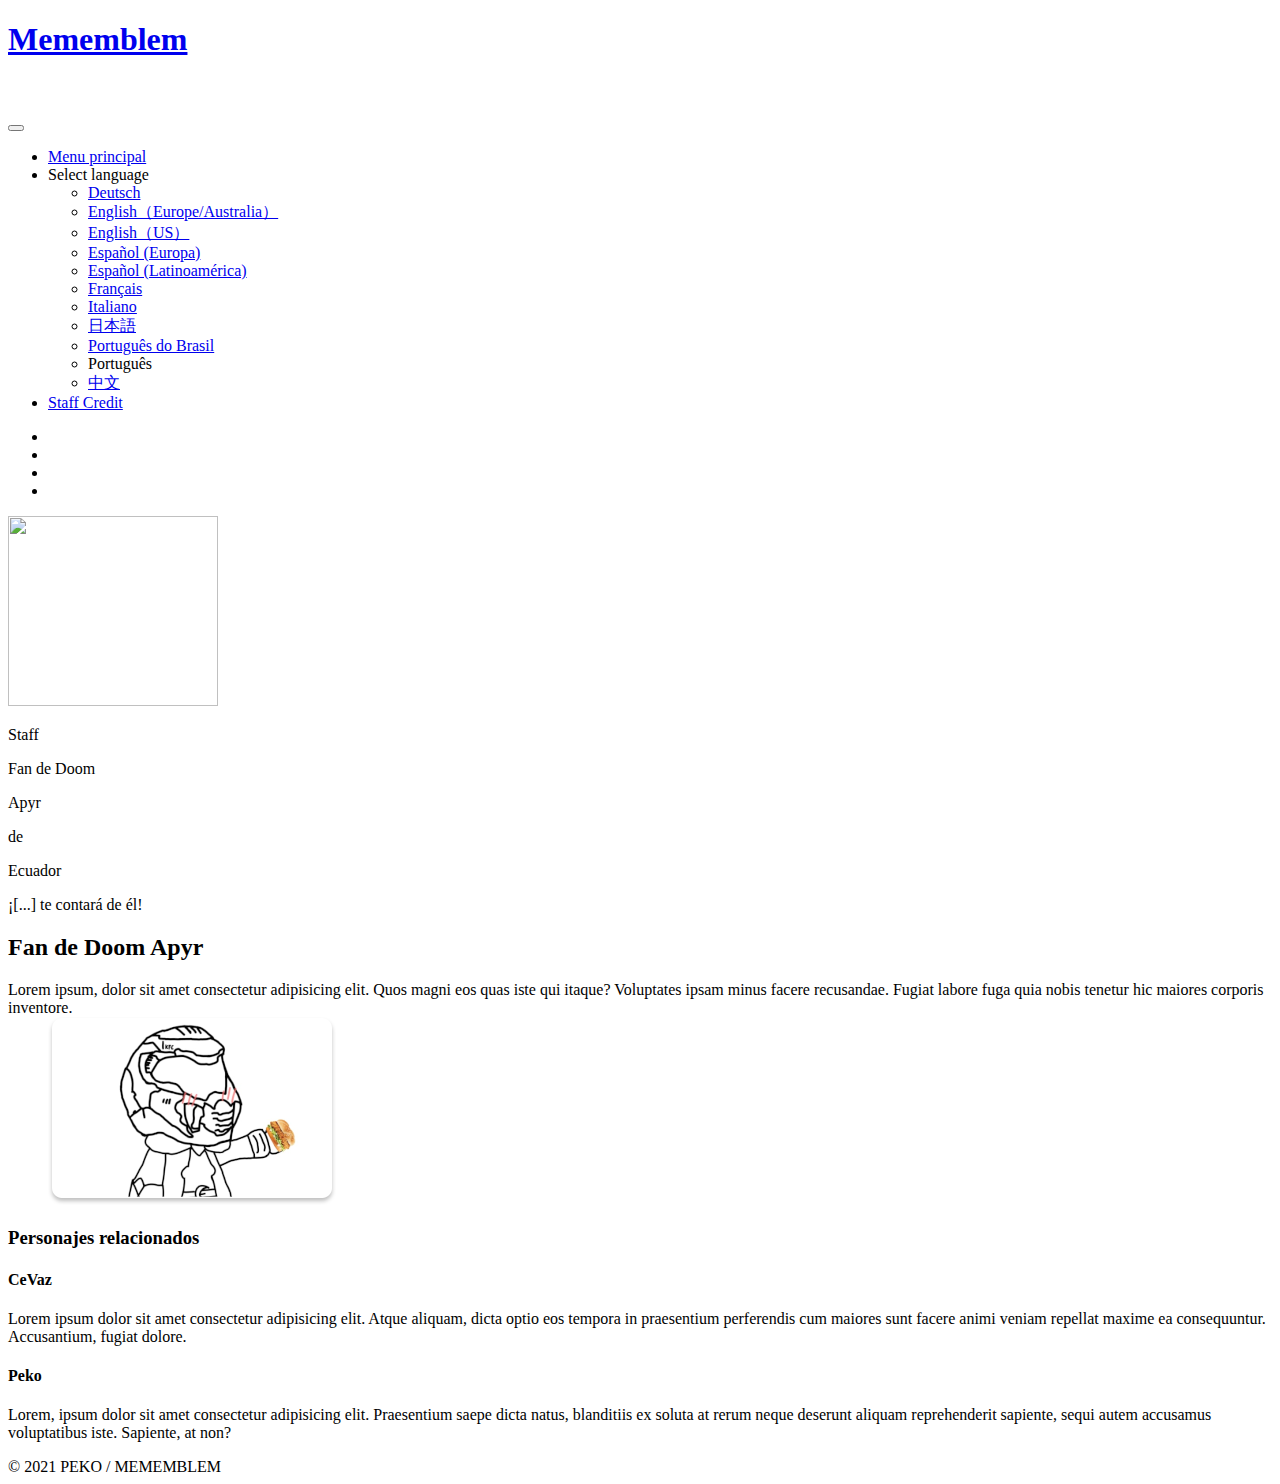
==== assets/html/apyr.html @ 30d25c55 "second commit" ====
<!DOCTYPE html>
                <html class="es_MX" lang="es-mx">
            <head>
        <meta charset="UTF-8">
        <meta http-equiv="X-UA-Compatible" content="IE=edge">
        <meta name="viewport" content="width=640">
        <meta name="twitter:card" content="summary_large_image" />
                        <title>Conoce a los Admins de Mememblem</title>
                <meta name="description" content="Conoce a los Héroes　FE Heroes">
                                    <meta property="og:title" content="Conoce a los Héroes　FE Heroes" />
                <meta property="og:description" content="" />
                <meta property="og:url" content="https://guide.fire-emblem-heroes.com/es-MX/category/character/" />
                <meta property="og:site_name" content="Conoce a los Héroes　FE Heroes" />
                <meta property="og:image" content="https://guide.fire-emblem-heroes.com/wp-content/uploads/2020ogp.jpg" />
                    <link rel="icon" href="https://guide.fire-emblem-heroes.com/wp-content/themes/feh_theme20190130/common/img/favicon.ico" sizes="16x16">
        <link href="https://guide.fire-emblem-heroes.com/wp-content/themes/feh_theme20190130/common/img/favicon.ico" rel="apple-touch-icon">

        <!-- css-->
        <link rel="stylesheet" href="https://use.fontawesome.com/releases/v5.0.13/css/solid.css" integrity="sha384-Rw5qeepMFvJVEZdSo1nDQD5B6wX0m7c5Z/pLNvjkB14W6Yki1hKbSEQaX9ffUbWe" crossorigin="anonymous">
        <link rel="stylesheet" href="https://use.fontawesome.com/releases/v5.0.13/css/fontawesome.css" integrity="sha384-GVa9GOgVQgOk+TNYXu7S/InPTfSDTtBalSgkgqQ7sCik56N9ztlkoTr2f/T44oKV" crossorigin="anonymous">
        <link rel="stylesheet" href="https://guide.fire-emblem-heroes.com/wp-content/themes/feh_theme20190130/common/css/q-reset.css">
        <link rel="stylesheet" href="https://guide.fire-emblem-heroes.com/wp-content/themes/feh_theme20190130/css/drawer.min.css">
        <link rel="stylesheet" href="https://guide.fire-emblem-heroes.com/wp-content/themes/feh_theme20190130/css/slick-theme.css">
        <link rel="stylesheet" href="https://guide.fire-emblem-heroes.com/wp-content/themes/feh_theme20190130/css/slick.css">
        <link rel="stylesheet" href="https://guide.fire-emblem-heroes.com/wp-content/themes/feh_theme20190130/css/magnific-popup.css">
        <link rel="stylesheet" href="https://guide.fire-emblem-heroes.com/wp-content/themes/feh_theme20190130/css/fakeLoader.css">
        <link rel="stylesheet" href="https://guide.fire-emblem-heroes.com/wp-content/themes/feh_theme20190130/common/css/common.css">
        <link rel="stylesheet" href="https://guide.fire-emblem-heroes.com/wp-content/themes/feh_theme20190130/css/top.css">
        <link href="https://fonts.googleapis.com/css?family=Sawarabi+Mincho" rel="stylesheet">
        <!-- javascript-->
        <script src="https://ajax.googleapis.com/ajax/libs/jquery/1.11.2/jquery.min.js"></script>
        <script defer src="https://guide.fire-emblem-heroes.com/wp-content/themes/feh_theme20190130/common/js/run.js"></script>
        <script defer src="https://guide.fire-emblem-heroes.com/wp-content/themes/feh_theme20190130/js/drawer.min.js"></script>
        <script defer src="https://guide.fire-emblem-heroes.com/wp-content/themes/feh_theme20190130/js/slick.min.js"></script>
        <script defer src="https://guide.fire-emblem-heroes.com/wp-content/themes/feh_theme20190130/js/iscroll.js"></script>
        <script defer src="https://guide.fire-emblem-heroes.com/wp-content/themes/feh_theme20190130/js/fakeLoader.min.js"></script>
        <script defer src="https://guide.fire-emblem-heroes.com/wp-content/themes/feh_theme20190130/js/jquery.magnific-popup.min.js"></script>
        <script defer src="https://guide.fire-emblem-heroes.com/wp-content/themes/feh_theme20190130/js/jquery.inview.min.js"></script>
        <script defer src="https://guide.fire-emblem-heroes.com/wp-content/themes/feh_theme20190130/js/jquery.cookie.js"></script>
        <script type="text/javascript">
            jQuery(window).load(function() {
                jQuery('.slick-box').slick({
                    infinite: true,
                    slidesToShow: 1,
                    slidesToScroll: 1,
                    dots: true,
                    speed: 300,
                    touchThreshold: 640,
                    arrows: true
                });
                "use strict";
                jQuery('.slick-box').bind('touchstart', function() {
                    return true;
                });
                jQuery('.popup-image').magnificPopup({
                    type: 'image'
                });
            });
        </script>
        <title>シャロンと学ぼう！　FEヒーローズ</title>
<meta name='robots' content='max-image-preview:large' />
<link rel='dns-prefetch' href='//s.w.org' />
<link rel='dns-prefetch' href='//widgets.wp.com' />
<link rel='dns-prefetch' href='//s0.wp.com' />
<link rel='dns-prefetch' href='//0.gravatar.com' />
<link rel='dns-prefetch' href='//1.gravatar.com' />
<link rel='dns-prefetch' href='//2.gravatar.com' />
<link rel='dns-prefetch' href='//c0.wp.com' />
<link rel="alternate" type="application/rss+xml" title="シャロンと学ぼう！　FEヒーローズ &raquo; Feed" href="https://guide.fire-emblem-heroes.com/es-MX/feed/" />
<link rel="alternate" type="application/rss+xml" title="シャロンと学ぼう！　FEヒーローズ &raquo; RSS de los comentarios" href="https://guide.fire-emblem-heroes.com/es-MX/comments/feed/" />
		<script type="text/javascript">
			window._wpemojiSettings = {"baseUrl":"https:\/\/s.w.org\/images\/core\/emoji\/13.1.0\/72x72\/","ext":".png","svgUrl":"https:\/\/s.w.org\/images\/core\/emoji\/13.1.0\/svg\/","svgExt":".svg","source":{"concatemoji":"https:\/\/guide.fire-emblem-heroes.com\/wp-includes\/js\/wp-emoji-release.min.js?ver=5.8.1"}};
			!function(e,a,t){var n,r,o,i=a.createElement("canvas"),p=i.getContext&&i.getContext("2d");function s(e,t){var a=String.fromCharCode;p.clearRect(0,0,i.width,i.height),p.fillText(a.apply(this,e),0,0);e=i.toDataURL();return p.clearRect(0,0,i.width,i.height),p.fillText(a.apply(this,t),0,0),e===i.toDataURL()}function c(e){var t=a.createElement("script");t.src=e,t.defer=t.type="text/javascript",a.getElementsByTagName("head")[0].appendChild(t)}for(o=Array("flag","emoji"),t.supports={everything:!0,everythingExceptFlag:!0},r=0;r<o.length;r++)t.supports[o[r]]=function(e){if(!p||!p.fillText)return!1;switch(p.textBaseline="top",p.font="600 32px Arial",e){case"flag":return s([127987,65039,8205,9895,65039],[127987,65039,8203,9895,65039])?!1:!s([55356,56826,55356,56819],[55356,56826,8203,55356,56819])&&!s([55356,57332,56128,56423,56128,56418,56128,56421,56128,56430,56128,56423,56128,56447],[55356,57332,8203,56128,56423,8203,56128,56418,8203,56128,56421,8203,56128,56430,8203,56128,56423,8203,56128,56447]);case"emoji":return!s([10084,65039,8205,55357,56613],[10084,65039,8203,55357,56613])}return!1}(o[r]),t.supports.everything=t.supports.everything&&t.supports[o[r]],"flag"!==o[r]&&(t.supports.everythingExceptFlag=t.supports.everythingExceptFlag&&t.supports[o[r]]);t.supports.everythingExceptFlag=t.supports.everythingExceptFlag&&!t.supports.flag,t.DOMReady=!1,t.readyCallback=function(){t.DOMReady=!0},t.supports.everything||(n=function(){t.readyCallback()},a.addEventListener?(a.addEventListener("DOMContentLoaded",n,!1),e.addEventListener("load",n,!1)):(e.attachEvent("onload",n),a.attachEvent("onreadystatechange",function(){"complete"===a.readyState&&t.readyCallback()})),(n=t.source||{}).concatemoji?c(n.concatemoji):n.wpemoji&&n.twemoji&&(c(n.twemoji),c(n.wpemoji)))}(window,document,window._wpemojiSettings);
		</script>
		<style type="text/css">
img.wp-smiley,
img.emoji {
	display: inline !important;
	border: none !important;
	box-shadow: none !important;
	height: 1em !important;
	width: 1em !important;
	margin: 0 .07em !important;
	vertical-align: -0.1em !important;
	background: none !important;
	padding: 0 !important;
}
</style>
	<link rel='stylesheet' id='wp-block-library-css'  href='https://c0.wp.com/c/5.8.1/wp-includes/css/dist/block-library/style.min.css' type='text/css' media='all' />
<style id='wp-block-library-inline-css' type='text/css'>
.has-text-align-justify{text-align:justify;}
</style>
<link rel='stylesheet' id='mediaelement-css'  href='https://c0.wp.com/c/5.8.1/wp-includes/js/mediaelement/mediaelementplayer-legacy.min.css' type='text/css' media='all' />
<link rel='stylesheet' id='wp-mediaelement-css'  href='https://c0.wp.com/c/5.8.1/wp-includes/js/mediaelement/wp-mediaelement.min.css' type='text/css' media='all' />
<link rel='stylesheet' id='bogo-css'  href='https://guide.fire-emblem-heroes.com/wp-content/plugins/bogo/includes/css/style.css?ver=3.5.3' type='text/css' media='all' />
<link rel='stylesheet' id='social-logos-css'  href='https://guide.fire-emblem-heroes.com/wp-content/plugins/jetpack/_inc/social-logos/social-logos.min.css?ver=10.3-beta' type='text/css' media='all' />
<link rel='stylesheet' id='jetpack_css-css'  href='https://guide.fire-emblem-heroes.com/wp-content/plugins/jetpack/css/jetpack.css?ver=10.3-beta' type='text/css' media='all' />
<script type='text/javascript' src='https://c0.wp.com/c/5.8.1/wp-includes/js/jquery/jquery.min.js' id='jquery-core-js'></script>
<script type='text/javascript' src='https://c0.wp.com/c/5.8.1/wp-includes/js/jquery/jquery-migrate.min.js' id='jquery-migrate-js'></script>
<link rel="https://api.w.org/" href="https://guide.fire-emblem-heroes.com/es-MX/wp-json/" /><link rel="alternate" type="application/json" href="https://guide.fire-emblem-heroes.com/es-MX/wp-json/wp/v2/posts/11054" /><link rel="EditURI" type="application/rsd+xml" title="RSD" href="https://guide.fire-emblem-heroes.com/xmlrpc.php?rsd" />
<link rel="wlwmanifest" type="application/wlwmanifest+xml" href="https://guide.fire-emblem-heroes.com/wp-includes/wlwmanifest.xml" /> 

<link rel="canonical" href="https://guide.fire-emblem-heroes.com/es-MX/12001001000403/" />
<link rel='shortlink' href='https://wp.me/pa0Mj3-2Si' />
<link rel="alternate" type="application/json+oembed" href="https://guide.fire-emblem-heroes.com/es-MX/wp-json/oembed/1.0/embed?url=https%3A%2F%2Fguide.fire-emblem-heroes.com%2Fes-MX%2F12001001000403%2F" />
<link rel="alternate" type="text/xml+oembed" href="https://guide.fire-emblem-heroes.com/es-MX/wp-json/oembed/1.0/embed?url=https%3A%2F%2Fguide.fire-emblem-heroes.com%2Fes-MX%2F12001001000403%2F&#038;format=xml" />
<link rel="alternate" hreflang="de-DE" href="https://guide.fire-emblem-heroes.com/de/12001001000403/" />
<link rel="alternate" hreflang="en-GB" href="https://guide.fire-emblem-heroes.com/en-GB/12001001000403/" />
<link rel="alternate" hreflang="es-ES" href="https://guide.fire-emblem-heroes.com/es-ES/12001001000403/" />
<link rel="alternate" hreflang="fr-FR" href="https://guide.fire-emblem-heroes.com/fr/12001001000403/" />
<link rel="alternate" hreflang="it-IT" href="https://guide.fire-emblem-heroes.com/it/12001001000403/" />
<link rel="alternate" hreflang="pt-BR" href="https://guide.fire-emblem-heroes.com/pt-BR/12001001000403/" />
<link rel="alternate" hreflang="zh-TW" href="https://guide.fire-emblem-heroes.com/zh/12001001000403/" />
<link rel="alternate" hreflang="en-US" href="https://guide.fire-emblem-heroes.com/en-US/12001001000403/" />
<link rel="alternate" hreflang="ja" href="https://guide.fire-emblem-heroes.com/12001001000403/" />
<link rel="alternate" hreflang="es-MX" href="https://guide.fire-emblem-heroes.com/es-MX/12001001000403/" />
<style type='text/css'>img#wpstats{display:none}</style>
		<meta name="description" content="Héroes Profesor capaz Byleth Aparece en Fire Emblem: Three Houses ¡Sharena te contará de él! Profesor capaz Byleth Byleth es hijo de Jeralt, el antiguo capitán de los Caballeros de Seiros. Divagó junto a su padre por el continente de Fódlan durante su infancia. Al parecer, eventualmente se unió a su padre como mercenario en&hellip;" />
<link rel="amphtml" href="https://guide.fire-emblem-heroes.com/es-MX/12001001000403/amp/"><link rel="icon" href="https://guide.fire-emblem-heroes.com/wp-content/uploads/apple-touch-icon.png" sizes="32x32" />
<link rel="icon" href="https://guide.fire-emblem-heroes.com/wp-content/uploads/apple-touch-icon.png" sizes="192x192" />
<link rel="apple-touch-icon" href="https://guide.fire-emblem-heroes.com/wp-content/uploads/apple-touch-icon.png" />
<meta name="msapplication-TileImage" content="https://guide.fire-emblem-heroes.com/wp-content/uploads/apple-touch-icon.png" />
<!-- Jetpack Google Analytics -->
			<script type='text/javascript'>
				var _gaq = _gaq || [];
				_gaq.push(['_setAccount', 'UA-89177358-1']);
_gaq.push(['_trackPageview']);
_gaq.push(['_gat._anonymizeIp']);
				(function() {
					var ga = document.createElement('script'); ga.type = 'text/javascript'; ga.async = true;
					ga.src = ('https:' === document.location.protocol ? 'https://ssl' : 'http://www') + '.google-analytics.com/ga.js';
					var s = document.getElementsByTagName('script')[0]; s.parentNode.insertBefore(ga, s);
				})();
			</script>
			<!-- End Jetpack Google Analytics -->
    </head>

    <body class="body drawer drawer--top character">
        <header class="head head_page character" role="banner">
                        <h1 id="12001001000403" class="head_h1 character head_h1--cat"><a href="/es-MX/category/character/">Mememblem<br></a></h1>
                        <p class="header_menutxt"><img src="/wp-content/themes/feh_theme/common/img/menutxt.png" alt="" /></p>
        </header>
        <div class="dr_btn">
            <button type="button" class="drawer-toggle drawer-hamburger"></button>
        </div>
        <nav class="drawer-nav" role="navigation">
            <ul class="drawer-menu">
                <li class="drawer-menu_li"><a class="drawer-menu-item" href="../../index.html">Menu principal</a></li>
            
                            <li class="drawer-menu_li">
                    <div class="custom-selectbox">
                        <div class="inner"><span class="custom-selectboxtxt">Select language</span></div>
                        <ul class="bogo-language-switcher"><li class="de-DE de first"><span class="bogoflags bogoflags-de"></span> <span class="bogo-language-name"><a rel="alternate" hreflang="de-DE" href="https://guide.fire-emblem-heroes.com/de/12001001000403/" title="Alemán">Deutsch</a></span></li>
<li class="en-GB"><span class="bogoflags bogoflags-gb"></span> <span class="bogo-language-name"><a rel="alternate" hreflang="en-GB" href="https://guide.fire-emblem-heroes.com/en-GB/12001001000403/" title="Inglés (Reino Unido)">English（Europe/Australia）</a></span></li>
<li class="en-US"><span class="bogoflags bogoflags-us"></span> <span class="bogo-language-name"><a rel="alternate" hreflang="en-US" href="https://guide.fire-emblem-heroes.com/en-US/12001001000403/" title="Inglés (Estados Unidos)">English（US）</a></span></li>
<li class="es-ES"><span class="bogoflags bogoflags-es"></span> <span class="bogo-language-name"><a rel="alternate" hreflang="es-ES" href="https://guide.fire-emblem-heroes.com/es-ES/12001001000403/" title="Español (España)">Español (Europa)</a></span></li>
<li class="es-MX current"><span class="bogoflags bogoflags-mx"></span> <span class="bogo-language-name"><a rel="alternate" hreflang="es-MX" href="https://guide.fire-emblem-heroes.com/es-MX/12001001000403/" title="Español (México)" class="current" aria-current="page">Español (Latinoamérica)</a></span></li>
<li class="fr-FR fr"><span class="bogoflags bogoflags-fr"></span> <span class="bogo-language-name"><a rel="alternate" hreflang="fr-FR" href="https://guide.fire-emblem-heroes.com/fr/12001001000403/" title="Francés">Français</a></span></li>
<li class="it-IT it"><span class="bogoflags bogoflags-it"></span> <span class="bogo-language-name"><a rel="alternate" hreflang="it-IT" href="https://guide.fire-emblem-heroes.com/it/12001001000403/" title="Italiano">Italiano</a></span></li>
<li class="ja"><span class="bogoflags bogoflags-jp"></span> <span class="bogo-language-name"><a rel="alternate" hreflang="ja" href="https://guide.fire-emblem-heroes.com/12001001000403/" title="Japonés">日本語</a></span></li>
<li class="pt-BR"><span class="bogoflags bogoflags-br"></span> <span class="bogo-language-name"><a rel="alternate" hreflang="pt-BR" href="https://guide.fire-emblem-heroes.com/pt-BR/12001001000403/" title="Portugués (Brasil)">Português do Brasil</a></span></li>
<li class="pt-PT"><span class="bogoflags bogoflags-pt"></span> <span class="bogo-language-name">Português</span></li>
<li class="zh-TW zh last"><span class="bogoflags bogoflags-tw"></span> <span class="bogo-language-name"><a rel="alternate" hreflang="zh-TW" href="https://guide.fire-emblem-heroes.com/zh/12001001000403/" title="Chino">中文</a></span></li>
</ul>
                    </div>
                </li>
                <li class="drawer-menu_li"><a class="drawer-menu-item" href="https://guide.fire-emblem-heroes.com/staffcredit/">Staff Credit</a></li>
            </ul>
        </nav>                        <p><main id="CHARA_081" class="main_page character">
    <article>
        <section class="sec sec_character">
            <ul class="sec_ul sec_ul--character slick-box">
                <li class="sec_li sec_li--character">
                    <img src="https://guide.fire-emblem-heroes.com/wp-content/uploads/byleth_proven_professor_m_slide01.png" alt="" />
                </li>
                <li class="sec_li sec_li--character">
                    <img src="https://guide.fire-emblem-heroes.com/wp-content/uploads/byleth_proven_professor_m_slide02.png" alt="" />
                </li>
                <li class="sec_li sec_li--character">
                    <img src="https://guide.fire-emblem-heroes.com/wp-content/uploads/byleth_proven_professor_m_slide03.png" alt="" />
                </li>
                <li class="sec_li sec_li--character">
                    <img src="https://guide.fire-emblem-heroes.com/wp-content/uploads/byleth_proven_professor_m_slide04.png" alt="" />
                </li>
            </ul>
            <div class="sec_charainfoarea flex">
                <div class="sec_gif"><img loading="lazy" src="https://guide.fire-emblem-heroes.com/wp-content/uploads/byleth_proven_professor_m.png" alt="" width="210" height="190"/></div>
                <div class="sec_charainfo">
                    <p id="CHARA_081_002" class="sec_characate sec_characate--heroes">Staff</p>
                    <p id="CHARA_081_003" class="sec_charanick">Fan de Doom</p>
                    <p id="CHARA_081_004" class="sec_charaname">Apyr</p>
                    <p id="CHARA_081_005" class="sec_charaappearancetxt">de</p>
                    <p id="CHARA_081_006" class="sec_charaappearancetxt">Ecuador</p>
                </div>
            </div>
        </section>
    </article>
    <article>
        <section class="sec sec_characterarea">
            <div class="sec_h2chara">
                <p id="CHARA_081_007" class="sec_h2charattl">¡[...] te contará de él!</p>
                <h2 id="CHARA_081_008" class="sec_h2charatxt">Fan de Doom Apyr</h2>
            </div>
            <dl class="sec_dl flex">
                <dt id="CHARA_081_009" class="sec_dt">Lorem ipsum, dolor sit amet consectetur adipisicing elit. Quos magni eos quas iste qui itaque? Voluptates ipsam minus facere recusandae. Fugiat labore fuga quia nobis tenetur hic maiores corporis inventore.</dt>
                <dd class="sec_dd">
                    <a href="index2.html" class="popup-image">
                        <img src="../images/apyrdesc1.png" alt="" />
                    </a>
                </dd>
            </dl>
            <h3 id="CHARA_081_013" class="sec_h3charatxt">Personajes relacionados</h3>
            <h4 id="CHARA_081_014" class="sec_h4charatxt">CeVaz</h4>
            <p id="CHARA_081_015" class="sec_charatxt">Lorem ipsum dolor sit amet consectetur adipisicing elit. Atque aliquam, dicta optio eos tempora in praesentium perferendis cum maiores sunt facere animi veniam repellat maxime ea consequuntur. Accusantium, fugiat dolore.</p>
            <h4 id="CHARA_081_014" class="sec_h4charatxt">Peko</h4>
            <p id="CHARA_081_015" class="sec_charatxt">Lorem, ipsum dolor sit amet consectetur adipisicing elit. Praesentium saepe dicta natus, blanditiis ex soluta at rerum neque deserunt aliquam reprehenderit sapiente, sequi autem accusamus voluptatibus iste. Sapiente, at non?</p>
        </section>
    </article>
</main></p>
                    <footer class="foot character">
            <div class="foot_txt">&copy; 2021 PEKO / MEMEMBLEM</div>
            </footer>
            <!--  -->
<script defer id='bilmur' data-provider='wordpress.com' data-service='atomic' src='https://s0.wp.com/wp-content/js/bilmur.min.js?m=202143'></script>
<script type='text/javascript' src='https://guide.fire-emblem-heroes.com/wp-content/plugins/jetpack/_inc/build/postmessage.min.js?ver=10.3-beta' id='postmessage-js'></script>
<script type='text/javascript' src='https://guide.fire-emblem-heroes.com/wp-content/plugins/jetpack/_inc/build/jquery.jetpack-resize.min.js?ver=10.3-beta' id='jetpack_resize-js'></script>
<script type='text/javascript' src='https://guide.fire-emblem-heroes.com/wp-content/plugins/jetpack/_inc/build/likes/queuehandler.min.js?ver=10.3-beta' id='jetpack_likes_queuehandler-js'></script>
<script type='text/javascript' src='https://c0.wp.com/c/5.8.1/wp-includes/js/wp-embed.min.js' id='wp-embed-js'></script>
<script src='https://stats.wp.com/e-202143.js' defer></script>
<script>
	_stq = window._stq || [];
	_stq.push([ 'view', {v:'ext',j:'1:10.3-beta',blog:'147949053',post:'11054',tz:'9',srv:'guide.fire-emblem-heroes.com'} ]);
	_stq.push([ 'clickTrackerInit', '147949053', '11054' ]);
</script>
        </body>
    </html>
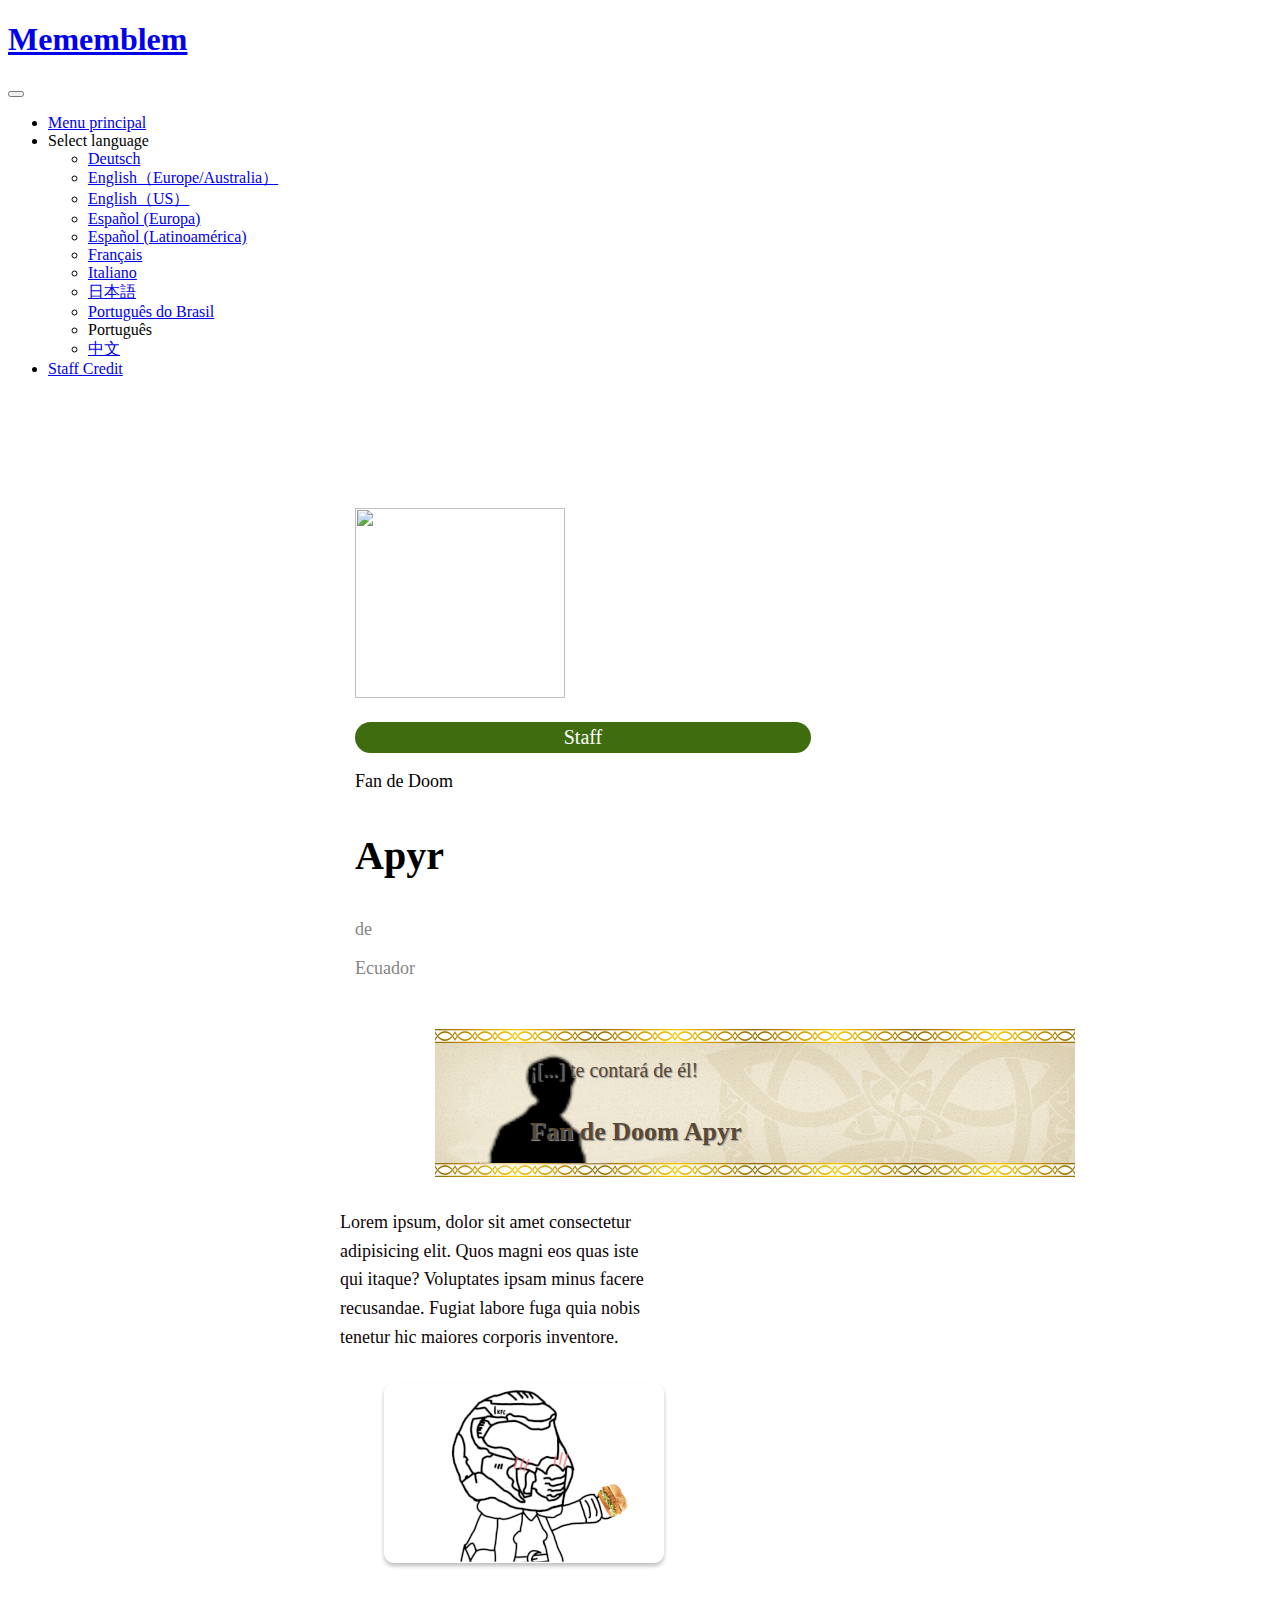
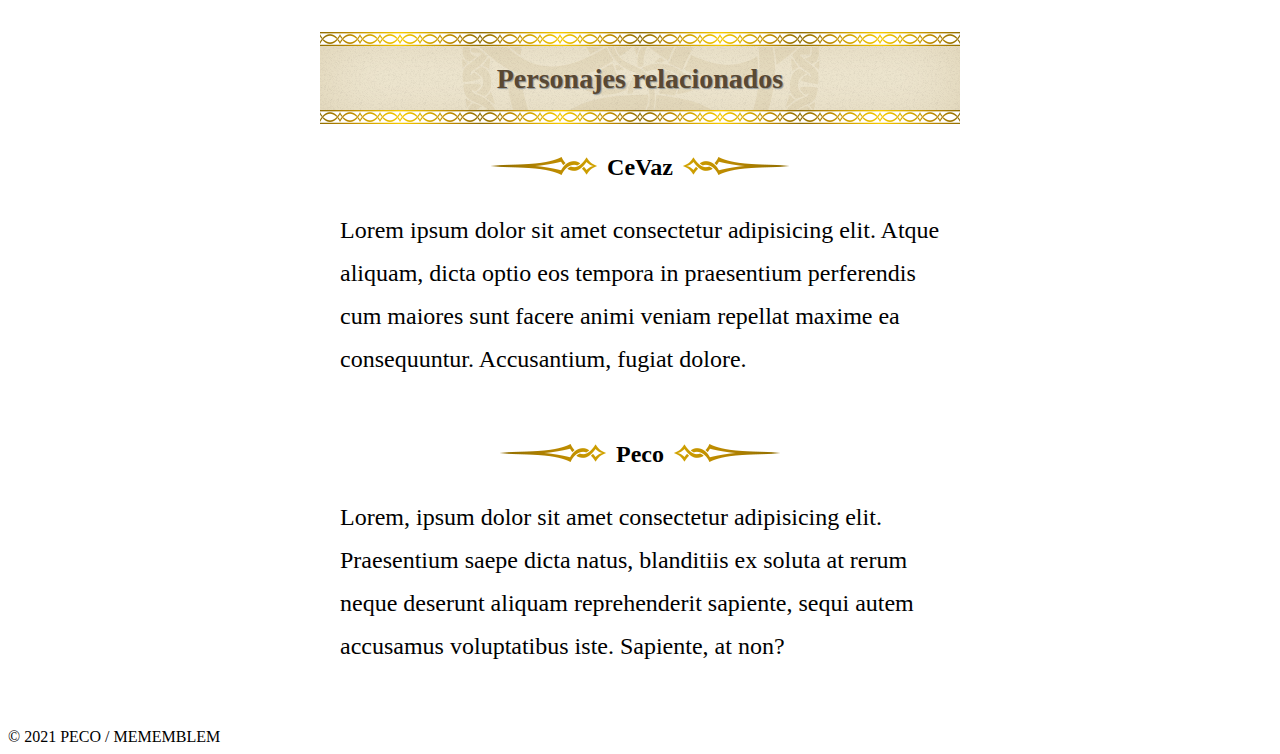
==== commit b9792e9e: "new commit top css" ====
--- a/assets/html/apyr.html
+++ b/assets/html/apyr.html
@@ -6,14 +6,14 @@
         <meta name="viewport" content="width=640">
         <meta name="twitter:card" content="summary_large_image" />
                         <title>Conoce a los Admins de Mememblem</title>
-                <meta name="description" content="Conoce a los Héroes　FE Heroes">
-                                    <meta property="og:title" content="Conoce a los Héroes　FE Heroes" />
+                <meta name="description" content="Conoce a los Admins de Mememblem">
+                                    <meta property="og:title" content="Conoce a los Admins de Mememblem" />
                 <meta property="og:description" content="" />
-                <meta property="og:url" content="https://guide.fire-emblem-heroes.com/es-MX/category/character/" />
-                <meta property="og:site_name" content="Conoce a los Héroes　FE Heroes" />
-                <meta property="og:image" content="https://guide.fire-emblem-heroes.com/wp-content/uploads/2020ogp.jpg" />
-                    <link rel="icon" href="https://guide.fire-emblem-heroes.com/wp-content/themes/feh_theme20190130/common/img/favicon.ico" sizes="16x16">
-        <link href="https://guide.fire-emblem-heroes.com/wp-content/themes/feh_theme20190130/common/img/favicon.ico" rel="apple-touch-icon">
+                <meta property="og:url" content="." />
+                <meta property="og:site_name" content="Conoce a los Admins de Mememblem" />
+                <meta property="og:image" content="assets/images/hero.png" />
+                    <link rel="icon" href="assets/images/pelushe.ico" sizes="16x16">
+        <link href="assets/images/pelushe.ico" rel="apple-touch-icon">
 
         <!-- css-->
         <link rel="stylesheet" href="https://use.fontawesome.com/releases/v5.0.13/css/solid.css" integrity="sha384-Rw5qeepMFvJVEZdSo1nDQD5B6wX0m7c5Z/pLNvjkB14W6Yki1hKbSEQaX9ffUbWe" crossorigin="anonymous">
@@ -25,7 +25,7 @@
         <link rel="stylesheet" href="https://guide.fire-emblem-heroes.com/wp-content/themes/feh_theme20190130/css/magnific-popup.css">
         <link rel="stylesheet" href="https://guide.fire-emblem-heroes.com/wp-content/themes/feh_theme20190130/css/fakeLoader.css">
         <link rel="stylesheet" href="https://guide.fire-emblem-heroes.com/wp-content/themes/feh_theme20190130/common/css/common.css">
-        <link rel="stylesheet" href="https://guide.fire-emblem-heroes.com/wp-content/themes/feh_theme20190130/css/top.css">
+        <link rel="stylesheet" href="../css/estilo.css">
         <link href="https://fonts.googleapis.com/css?family=Sawarabi+Mincho" rel="stylesheet">
         <!-- javascript-->
         <script src="https://ajax.googleapis.com/ajax/libs/jquery/1.11.2/jquery.min.js"></script>
@@ -102,18 +102,7 @@
 
 <link rel="canonical" href="https://guide.fire-emblem-heroes.com/es-MX/12001001000403/" />
 <link rel='shortlink' href='https://wp.me/pa0Mj3-2Si' />
-<link rel="alternate" type="application/json+oembed" href="https://guide.fire-emblem-heroes.com/es-MX/wp-json/oembed/1.0/embed?url=https%3A%2F%2Fguide.fire-emblem-heroes.com%2Fes-MX%2F12001001000403%2F" />
-<link rel="alternate" type="text/xml+oembed" href="https://guide.fire-emblem-heroes.com/es-MX/wp-json/oembed/1.0/embed?url=https%3A%2F%2Fguide.fire-emblem-heroes.com%2Fes-MX%2F12001001000403%2F&#038;format=xml" />
-<link rel="alternate" hreflang="de-DE" href="https://guide.fire-emblem-heroes.com/de/12001001000403/" />
-<link rel="alternate" hreflang="en-GB" href="https://guide.fire-emblem-heroes.com/en-GB/12001001000403/" />
-<link rel="alternate" hreflang="es-ES" href="https://guide.fire-emblem-heroes.com/es-ES/12001001000403/" />
-<link rel="alternate" hreflang="fr-FR" href="https://guide.fire-emblem-heroes.com/fr/12001001000403/" />
-<link rel="alternate" hreflang="it-IT" href="https://guide.fire-emblem-heroes.com/it/12001001000403/" />
-<link rel="alternate" hreflang="pt-BR" href="https://guide.fire-emblem-heroes.com/pt-BR/12001001000403/" />
-<link rel="alternate" hreflang="zh-TW" href="https://guide.fire-emblem-heroes.com/zh/12001001000403/" />
-<link rel="alternate" hreflang="en-US" href="https://guide.fire-emblem-heroes.com/en-US/12001001000403/" />
-<link rel="alternate" hreflang="ja" href="https://guide.fire-emblem-heroes.com/12001001000403/" />
-<link rel="alternate" hreflang="es-MX" href="https://guide.fire-emblem-heroes.com/es-MX/12001001000403/" />
+
 <style type='text/css'>img#wpstats{display:none}</style>
 		<meta name="description" content="Héroes Profesor capaz Byleth Aparece en Fire Emblem: Three Houses ¡Sharena te contará de él! Profesor capaz Byleth Byleth es hijo de Jeralt, el antiguo capitán de los Caballeros de Seiros. Divagó junto a su padre por el continente de Fódlan durante su infancia. Al parecer, eventualmente se unió a su padre como mercenario en&hellip;" />
 <link rel="amphtml" href="https://guide.fire-emblem-heroes.com/es-MX/12001001000403/amp/"><link rel="icon" href="https://guide.fire-emblem-heroes.com/wp-content/uploads/apple-touch-icon.png" sizes="32x32" />
@@ -138,7 +127,6 @@
     <body class="body drawer drawer--top character">
         <header class="head head_page character" role="banner">
                         <h1 id="12001001000403" class="head_h1 character head_h1--cat"><a href="/es-MX/category/character/">Mememblem<br></a></h1>
-                        <p class="header_menutxt"><img src="/wp-content/themes/feh_theme/common/img/menutxt.png" alt="" /></p>
         </header>
         <div class="dr_btn">
             <button type="button" class="drawer-toggle drawer-hamburger"></button>
@@ -212,13 +200,13 @@
             <h3 id="CHARA_081_013" class="sec_h3charatxt">Personajes relacionados</h3>
             <h4 id="CHARA_081_014" class="sec_h4charatxt">CeVaz</h4>
             <p id="CHARA_081_015" class="sec_charatxt">Lorem ipsum dolor sit amet consectetur adipisicing elit. Atque aliquam, dicta optio eos tempora in praesentium perferendis cum maiores sunt facere animi veniam repellat maxime ea consequuntur. Accusantium, fugiat dolore.</p>
-            <h4 id="CHARA_081_014" class="sec_h4charatxt">Peko</h4>
+            <h4 id="CHARA_081_014" class="sec_h4charatxt">Peco</h4>
             <p id="CHARA_081_015" class="sec_charatxt">Lorem, ipsum dolor sit amet consectetur adipisicing elit. Praesentium saepe dicta natus, blanditiis ex soluta at rerum neque deserunt aliquam reprehenderit sapiente, sequi autem accusamus voluptatibus iste. Sapiente, at non?</p>
         </section>
     </article>
 </main></p>
                     <footer class="foot character">
-            <div class="foot_txt">&copy; 2021 PEKO / MEMEMBLEM</div>
+            <div class="foot_txt">&copy; 2021 PECO / MEMEMBLEM</div>
             </footer>
             <!--  -->
 <script defer id='bilmur' data-provider='wordpress.com' data-service='atomic' src='https://s0.wp.com/wp-content/js/bilmur.min.js?m=202143'></script>
--- a/assets/css/estilo.css
+++ b/assets/css/estilo.css
@@ -0,0 +1,1180 @@
+.main_page {
+    font-weight: normal !important;
+    padding-top: 184px;
+}
+
+.main_page.character {
+    padding-top: 0px;
+}
+.main_page.cate {
+    margin-bottom: 40vh;
+}
+.sec {
+    margin: 0 auto;
+    width: 614px;
+}
+
+.sec_character,
+.sec_characterarea {
+    width: 640px;
+}
+
+.sec.sec_character {
+    padding-top: 114px;
+    position: relative;
+}
+
+.sec_top {
+    margin: 0 auto;
+    width: 640px;
+}
+
+.sec_ul {
+    list-style: none;
+    margin: 0 auto;
+    width: 600px;
+}
+
+.sec_ul.sec_ul--character {
+    margin-bottom: 60px;
+    width: 640px;
+}
+
+.sec_li {
+    margin: 18px auto;
+}
+
+.sec_li.sec_li--character {
+    margin: 0 auto;
+}
+
+.sec_li--r .sec_chara {
+    order: 2;
+}
+
+.sec_li--r .sec_fukidashi {
+    order: 1;
+}
+
+.sec_fukidashi {
+    background: #FFF;
+    border: solid 1px #555;
+    border-radius: 6px;
+    box-shadow: 0px 0px 2px 1px #000000;
+    box-sizing: border-box;
+    display: inline-block;
+    max-width: 100%;
+    min-width: 120px;
+    padding: 15px;
+    position: relative;
+    width: 470px;
+}
+
+.sec_fukidashi--left {
+    margin: 0 0 1.5em 25px;
+}
+
+.sec_fukidashi--right {
+    margin: 0 20px 1.5em 0;
+}
+
+.sec_fukidashi--left:before,
+.sec_fukidashi--right:before {
+    border: 10px solid transparent;
+    content: "";
+    margin-top: -10px;
+    position: absolute;
+    top: 40px;
+    z-index: 2;
+}
+
+.sec_fukidashi--left:before {
+    border-right: 30px solid #FFF;
+    left: -39px;
+}
+
+.sec_fukidashi--right:before {
+    border-left: 30px solid #FFF;
+    right: -39px;
+}
+
+.sec_fukidashi--left:after,
+.sec_fukidashi--right:after {
+    border: 13px solid transparent;
+    content: "";
+    margin-top: -13px;
+    position: absolute;
+    top: 40px;
+    z-index: 1;
+}
+
+.sec_fukidashi--left:after {
+    border-right: 35px solid #555;
+    left: -50px;
+}
+
+.sec_fukidashi--right:after {
+    border-left: 35px solid #555;
+    right: -50px;
+}
+
+.sec_fukidashitxt {
+    font-size: 24px;
+    margin: 0;
+    padding: 0;
+}
+
+.sec_fukidashitxt--center {
+    line-height: 58px;
+}
+
+.sec_h2 {
+    margin: 60px auto 0 auto;
+    position: relative;
+    width: 614px;
+}
+
+.sec_h2::before {
+    background: url(../img/midashi_b_header.png) no-repeat left top;
+    content: '';
+    display: inline-block;
+    height: 46px;
+    left: 0;
+    position: absolute;
+    top: 0;
+    width: 614px;
+    z-index: 10;
+}
+
+.sec_h2--comeback {
+    margin: 20px auto 60px auto;
+}
+
+.sec_h2::after {
+    background: url(../img/midashi_b_footer.png) no-repeat left bottom;
+    bottom: 0;
+    content: '';
+    display: inline-block;
+    height: 46px;
+    left: 0;
+    position: absolute;
+    width: 614px;
+    z-index: 10;
+}
+
+.sec_h2inner {
+    background: rgb(6, 116, 131);
+    background: -webkit-linear-gradient(top, rgba(6, 116, 131, 1) 0%, rgba(9, 135, 150, 1) 1%, rgba(14, 144, 166, 1) 3%, rgba(18, 150, 173, 1) 4%, rgba(21, 153, 176, 1) 6%, rgba(25, 145, 172, 1) 9%, rgba(27, 137, 164, 1) 10%, rgba(31, 125, 153, 1) 14%, rgba(34, 111, 137, 1) 20%, rgba(33, 97, 125, 1) 26%, rgba(30, 84, 112, 1) 33%, rgba(27, 72, 103, 1) 43%, rgba(25, 70, 101, 1) 52%, rgba(29, 78, 108, 1) 64%, rgba(33, 90, 119, 1) 71%, rgba(34, 105, 133, 1) 78%, rgba(31, 126, 154, 1) 87%, rgba(25, 143, 169, 1) 93%, rgba(19, 145, 167, 1) 96%, rgba(17, 139, 160, 1) 97%, rgba(12, 129, 147, 1) 99%, rgba(10, 113, 128, 1) 100%);
+    background: linear-gradient(to bottom, rgba(6, 116, 131, 1) 0%, rgba(9, 135, 150, 1) 1%, rgba(14, 144, 166, 1) 3%, rgba(18, 150, 173, 1) 4%, rgba(21, 153, 176, 1) 6%, rgba(25, 145, 172, 1) 9%, rgba(27, 137, 164, 1) 10%, rgba(31, 125, 153, 1) 14%, rgba(34, 111, 137, 1) 20%, rgba(33, 97, 125, 1) 26%, rgba(30, 84, 112, 1) 33%, rgba(27, 72, 103, 1) 43%, rgba(25, 70, 101, 1) 52%, rgba(29, 78, 108, 1) 64%, rgba(33, 90, 119, 1) 71%, rgba(34, 105, 133, 1) 78%, rgba(31, 126, 154, 1) 87%, rgba(25, 143, 169, 1) 93%, rgba(19, 145, 167, 1) 96%, rgba(17, 139, 160, 1) 97%, rgba(12, 129, 147, 1) 99%, rgba(10, 113, 128, 1) 100%);
+    border-radius: 15px;
+    color: #fff;
+    display: inline-block;
+    font-size: 36px;
+    margin: 10px;
+    padding: 13px 0;
+    text-align: center;
+    text-shadow: 0px 0px 4px #636186, 0px 0px 4px #636186, 0px 0px 4px #636186, 0px 0px 4px #636186, 0px 0px 4px #636186;
+    width: 592px;
+}
+
+.sec_h2inner--weapon {
+    background: #ff95fa;
+    /* Old browsers */
+    background: -webkit-linear-gradient(top, #ff95fa 0%, #fd93f8 1%, #e883e3 6%, #db77d7 9%, #d172ce 10%, #b45ab1 15%, #b158ac 16%, #903d8b 30%, #7e307b 42%, #7b2d78 47%, #7b2d78 53%, #7f317c 59%, #8f3c8a 70%, #a54e9f 80%, #b55bb2 86%, #d473d0 91%, #ee88eb 96%, #fc93f8 100%);
+    /* Chrome10-25,Safari5.1-6 */
+    background: linear-gradient(to bottom, #ff95fa 0%, #fd93f8 1%, #e883e3 6%, #db77d7 9%, #d172ce 10%, #b45ab1 15%, #b158ac 16%, #903d8b 30%, #7e307b 42%, #7b2d78 47%, #7b2d78 53%, #7f317c 59%, #8f3c8a 70%, #a54e9f 80%, #b55bb2 86%, #d473d0 91%, #ee88eb 96%, #fc93f8 100%);
+    /* W3C, IE10+, FF16+, Chrome26+, Opera12+, Safari7+ */
+}
+
+.sec_h2innerspan {
+    box-sizing: border-box;
+    display: inline-block;
+    padding: 0 20px;
+    position: relative;
+    width: 100%;
+}
+
+.sec_h2innerspan::before {
+    background: url(../img/midashi_b_middle.png) repeat-y;
+    content: '';
+    display: block;
+    height: calc(100% - 46px);
+    left: -10px;
+    position: absolute;
+    top: 23px;
+    width: 19px;
+}
+
+.sec_h2innerspan::after {
+    background: url(../img/midashi_b_middle.png) repeat-y;
+    content: '';
+    display: block;
+    height: calc(100% - 46px);
+    position: absolute;
+    right: -13px;
+    top: 23px;
+    width: 19px;
+}
+
+#STAFF{
+    text-align:center;
+}
+
+#staffcredit{
+    text-align:center;
+}
+
+.staff_h3{
+    color:#4d7795;
+    font-size:18px;
+    margin-top: 6vh;
+}
+
+.staff_p{
+    font-size: 26px;
+    line-height: 1.6;
+    margin-bottom: 6vh;
+}
+
+.staff_p--02{
+    margin-bottom: 12vh;
+}
+
+.sec_h3 {
+    background-image: url("../img/hr.png"), url("../img/hr.png");
+    background-position: center top, center bottom;
+    background-repeat: no-repeat, no-repeat;
+    color: #223a48;
+    font-size: 28px;
+    margin: 40px auto 0 auto;
+    padding: 12px 0;
+}
+
+.sec_h3inner {
+    background: -webkit-linear-gradient(top, rgba(120, 226, 255, 0.11) 0%, rgba(120, 225, 255, 0.11) 100%);
+    background: linear-gradient(to bottom, rgba(120, 226, 255, 0.11) 0%, rgba(120, 225, 255, 0.11) 100%);
+    display: block;
+    margin: 0 auto;
+    text-align: center;
+    width: 90%;
+}
+
+.sec_h3innertbl {
+    display: table;
+    margin: 0 auto;
+}
+
+.sec_h3innertblimg,
+.sec_h3innertbltxt {
+    display: table-cell;
+    vertical-align: middle;
+}
+
+.sec_h3innertblimg img {
+    height: 50px;
+    padding: 8px 0px 0px 14px;
+    width: 56px;
+}
+
+.sec_video {
+    width: 100%;
+}
+
+.sec_img {
+    margin: 0 auto;
+    padding: 10px 0;
+    width: 550px;
+}
+
+.sec_img img {
+    height: auto;
+    width: 100%;
+}
+
+.sec_img--chara {
+    max-width: 136px;
+    padding: 20px 10px;
+}
+
+.sec_img--icon {
+    max-width: 82px;
+    padding: 20px 10px;
+}
+
+.sec_txt {
+    font-size: 24.5px;
+    line-height: 1.6;
+    padding: 10px;
+}
+
+.sec_txt--day{
+    font-size:18px;
+    padding:0 20px 0 0;
+    text-align:right;
+}
+
+.sec_txt a {
+    border-bottom: 2px solid #1e7f9d;
+    color: #1e7f9d;
+    padding-bottom: 4px;
+}
+
+.sec_txt a:hover {
+    opacity: 0.8;
+}
+
+.sec_txt--right {
+    width: 520px;
+}
+
+.sec_txt--rightpt {
+    padding-top: 37px;
+    width: 200px
+}
+
+.icon_area {
+    width: 100%;
+}
+
+.icon_areaharf {
+    width: 50%;
+}
+
+.sec_top--mt60 {
+    margin-top: 60px;
+}
+
+.sec_bottom--mb60 {
+    margin-bottom: 60px;
+}
+
+.top_dd {
+    font-size: 26px;
+    line-height: 1.6;
+    padding: 40px 20px 0 0;
+    width: 328px;
+}
+
+.top_area {
+    display: table;
+    height: 108px;
+    margin: -20px auto 40px auto;
+    width: 638px;
+}
+
+.top_area--beginners {
+    background: url(../img/newbeginners_btn.png) no-repeat center top;
+}
+
+.top_area--recommend {
+    background: url(../img/recommend_btn.png) no-repeat center top;
+}
+
+.top_area--library {
+    background: url(../img/library_btn.png) no-repeat center top;
+}
+
+.top_beginners,
+.top_h3 {
+    color: #fff;
+    text-align: center;
+    text-shadow: 0px 0px 2px #000000, 0px 0px 4px #000000, 0px 0px 6px #000000, 0px 0px 8px #000000, 0px 0px 10px #000000;
+}
+
+.top_h3 {
+    font-size: 32px;
+    padding-top: 10px;
+}
+
+.top_subttl{
+    background: #000;
+    border-bottom: 2px solid #ffea5f;
+    border-top: 2px solid #ffea5f;
+    color: #fff;
+    font-size: 24px;
+    margin: 0px auto 40px;
+    text-align:center;
+}
+
+.top_subttl--first{
+    margin: -10px auto 40px;
+}
+
+.top_subtext::before,
+.top_subtext::after{
+    content:"";
+    display:inline-block;
+    height:18px;
+    width:106px;
+}
+
+.top_subtext::before{
+    margin: 0 15px 0 0;
+}
+
+.top_subtext::after{
+    margin: 0 0 0 15px;
+}
+
+.top_subtext::before{
+    background:url(../img/top_kazari.png) no-repeat;
+    background-size:contain;
+}
+
+.top_subtext::after{
+    background:url(../img/top_kazari.png) no-repeat;
+    background-size:contain;
+    transform:scaleX(-1);
+}
+
+
+.top_beginners {
+    display: table-cell;
+    font-size: 30px;
+    height: 100%;
+    padding: 0 70px;
+    position:relative;
+    vertical-align: middle;
+    width: 100%;
+}
+
+.top_newlink{
+    left: 16px;
+    position: absolute;
+    top: -10px;
+}
+
+a.top_beginners {
+    color: #fff;
+}
+
+.top_news {
+    background-image: url(../img/top_bg_top.png), url(../img/top_bg_bottom.png);
+    background-position: center top, center bottom;
+    background-repeat: no-repeat, no-repeat;
+    padding: 16px 0;
+    width: 640px;
+}
+
+.top_news_inner {
+    background: #141414;
+    /* Old browsers */
+    background: -webkit-linear-gradient(top, #141414 0%, #1d1d1d 13%, #211f20 15%, #202020 16%, #222222 17%, #2b2b2b 26%, #2d2d2d 27%, #2d2d2d 28%, #313131 30%, #343434 34%, #363636 35%, #414141 49%, #3b3b3b 60%, #1f1f1f 85%, #171717 94%, #141416 100%);
+    /* Chrome10-25,Safari5.1-6 */
+    background: linear-gradient(to bottom, #141414 0%, #1d1d1d 13%, #211f20 15%, #202020 16%, #222222 17%, #2b2b2b 26%, #2d2d2d 27%, #2d2d2d 28%, #313131 30%, #343434 34%, #363636 35%, #414141 49%, #3b3b3b 60%, #1f1f1f 85%, #171717 94%, #141416 100%);
+    /* W3C, IE10+, FF16+, Chrome26+, Opera12+, Safari7+ */
+    padding: 0 20px;
+}
+
+.top_ul {
+    font-size: 24px;
+    list-style: none;
+    margin: 0 auto;
+    padding: 10px 0;
+    width: 600px;
+}
+
+.top_li {
+    padding-bottom: 2px;
+}
+
+.top_li a {
+    border-bottom: 1px solid #fff;
+    color: #fff;
+    line-height: 1.6;
+    padding-bottom: 4px;
+    vertical-align: middle;
+}
+
+.top_licon {
+    display: inline-block;
+    padding: 0 10px;
+    padding-top: 4px;
+    vertical-align: text-bottom;
+    vertical-align: middle;
+}
+
+.comeback_accordion,
+.comeback_accordionul {
+    color: #fff;
+    list-style: none;
+    text-shadow: 0px 0px 4px #636186, 0px 0px 4px #636186, 0px 0px 4px #636186, 0px 0px 4px #636186, 0px 0px 4px #636186;
+}
+
+.comeback_accordionul {
+    display: none;
+    margin-top: -8px;
+}
+
+.comeback_accordionbtn,
+.comeback_accordionli {
+    margin: 0 auto;
+}
+
+.comeback_accordionliarea {
+    margin-bottom: 20px;
+}
+
+.comeback_accordionbtn {
+    background: url(../common/img/comeback_aco--close.png) no-repeat center top;
+    font-size: 24px;
+    height: 94px;
+    line-height: 94px;
+    margin-bottom: -8px;
+    padding-left: 30px;
+    position: relative;
+    text-align: left;
+    width: 614px;
+    z-index: 10;
+}
+
+.comeback_accordionbtn.open {
+    background: url(../common/img/comeback_aco--open.png) no-repeat center top;
+}
+
+.comeback_accordionli {
+    background: url(../common/img/comeback_aco.png) no-repeat center top;
+
+    font-size: 18px;
+    height: 58px;
+    line-height: 58px;
+    padding-left: 56px;
+    width: 570px;
+}
+
+.comeback_accordionli a {
+    color: #fff;
+    display: block;
+}
+
+.weapon_ul,
+.character_ul {
+    margin: 0 auto;
+    width: 614px;
+}
+
+.character_ul {
+    -webkit-box-lines: multiple;
+    -moz-box-lines: multiple;
+    -webkit-flex-wrap: wrap;
+    -moz-flex-wrap: wrap;
+    -ms-flex-wrap: wrap;
+    flex-wrap: wrap;
+    list-style: none;
+}
+
+.weapon_li,
+.character_li {
+    background: #fff;
+    height: 160px;
+    margin-bottom: 20px;
+}
+.weapon_li{
+    position: relative;
+}
+.weapon_ttl,
+.character_ttl {
+    font-size: 28px;
+    padding: 26px 0 26px 26px;
+}
+
+.weapon_name {
+    font-size: 28px;
+    font-weight: bold;
+    padding-left: 48px;
+}
+
+.red,
+.blue,
+.green,
+.mu{
+    line-height:42px;
+}
+
+
+.red .weapon_sword {
+    background: url(../img/weapon/r_weapon_sword.png) no-repeat left center;
+    background-size: contain;
+    font-size: 28px;
+    padding-left: 54px;
+}
+
+.red .weapon_magic {
+    background: url(../img/weapon/r_weapon_magic.png) no-repeat left center;
+    background-size: contain;
+    font-size: 28px;
+    padding-left: 54px;
+}
+
+.red .weapon_dragon {
+    background: url(../img/weapon/r_weapon_dragon.png) no-repeat left center;
+    background-size: contain;
+    font-size: 28px;
+    padding-left: 54px;
+}
+
+.red .weapon_dark {
+    background: url(../img/weapon/r_weapon_dark.png) no-repeat left center;
+    background-size: contain;
+    font-size: 28px;
+    padding-left: 54px;
+}
+
+.blue .weapon_spear {
+    background: url(../img/weapon/b_weapon_spear.png) no-repeat left center;
+    background-size: contain;
+    font-size: 28px;
+    padding-left: 54px;
+}
+
+.blue .weapon_magic {
+    background: url(../img/weapon/b_weapon_magic.png) no-repeat left center;
+    background-size: contain;
+    font-size: 28px;
+    padding-left: 54px;
+}
+
+.blue .weapon_dragon {
+    background: url(../img/weapon/b_weapon_dragon.png) no-repeat left center;
+    background-size: contain;
+    font-size: 28px;
+    padding-left: 54px;
+}
+
+.green .weapon_ax {
+    background: url(../img/weapon/g_weapon_ax.png) no-repeat left center;
+    background-size: contain;
+    font-size: 28px;
+    padding-left: 54px;
+}
+
+.green .weapon_magic {
+    background: url(../img/weapon/g_weapon_magic.png) no-repeat left center;
+    background-size: contain;
+    font-size: 28px;
+    padding-left: 54px;
+}
+
+.green .weapon_dragon {
+    background: url(../img/weapon/g_weapon_dragon.png) no-repeat left center;
+    background-size: contain;
+    font-size: 28px;
+    padding-left: 54px;
+}
+
+.green .weapon_bow {
+    background: url(../img/weapon/g_weapon_bow.png) no-repeat left center;
+    background-size: contain;
+    font-size: 28px;
+    padding-left: 54px;
+}
+
+.mu .weapon_dark {
+    background: url(../img/weapon/mu_weapon_dark.png) no-repeat left center;
+    background-size: contain;
+    font-size: 28px;
+    padding-left: 54px;
+}
+
+.mu .weapon_bow {
+    background: url(../img/weapon/mu_weapon_bow.png) no-repeat left center;
+    background-size: contain;
+    font-size: 28px;
+    padding-left: 54px;
+}
+
+.mu .weapon_rod {
+    background: url(../img/weapon/mu_weapon_rod.png) no-repeat left center;
+    background-size: contain;
+    font-size: 28px;
+    padding-left: 54px;
+}
+
+.mu .weapon_dragon {
+    background: url(../img/weapon/mu_weapon_dragon.png) no-repeat left center;
+    background-size: contain;
+    font-size: 28px;
+    padding-left: 54px;
+}
+
+.weapon_info {
+    display: block;
+    line-height: 1.6;
+}
+
+.weapon_img {
+    display: inline-block;
+    line-height: 42px;
+}
+
+.weapon_li .thumbnail_bg {
+    background: url(../img/weapon/waku.png) no-repeat center center;
+    height: 160px;
+    margin-right: 30px;
+    overflow: hidden;
+    position: relative;
+    width: 160px;
+}
+
+.weapon_li .size-thumbnail {
+    height: 300px;
+    left: -70px;
+    position: absolute;
+    top: -20px;
+    width: auto;
+}
+
+.select_weaponarea,
+.select_characterarea {
+    display: block;
+    font-size: 26px;
+    height: 50px;
+    margin: 40px auto;
+    position: relative;
+}
+
+.select_weaponarea {
+    height: 50px;
+    width: 450px;
+}
+
+.select_characterarea {
+    height: 72px;
+    width: 600px;
+}
+
+.select_weaponarea::after {
+    background: url(../img/weapon/yajirushi.jpg) 0 0 no-repeat;
+    background-size: 50px;
+    content: " ";
+    display: block;
+    height: 50px;
+    margin-top: -8px;
+    pointer-events: none;
+    position: absolute;
+    right: 0px;
+    top: 8px;
+    width: 50px;
+    z-index: 8;
+}
+
+.select_characterarea::after {
+    background: url(../img/character/yajirushi.jpg) 0 0 no-repeat;
+    background-size: 68px;
+    content: " ";
+    display: block;
+    height: 68px;
+    margin-top: -8px;
+    pointer-events: none;
+    position: absolute;
+    right: 8px;
+    top: 10px;
+    width: 68px;
+    z-index: 8;
+}
+
+.select_weapon,
+.select_character {
+    -webkit-appearance: none;
+    -moz-appearance: none;
+    appearance: none;
+    background: #fff;
+    border: 2px solid #000;
+    border-radius: 2px;
+    padding: 0px 0px 0 10px;
+    position: relative;
+    width: 100%;
+    z-index: 1;
+}
+
+.select_weapon {
+    border: 2px solid #000;
+    border-radius: 2px;
+    height: 50px;
+}
+
+.select_character {
+    border: 2px solid #a0a0a0;
+    border-radius: 8px;
+    color: #a0a0a0;
+    height: 72px;
+}
+
+select {
+    font-size: 32px !important;
+}
+
+select::-ms-expand {
+    display: none;
+}
+
+.heroes_li {
+    background: url(../images/cuadrito_personaje.png) no-repeat center center;
+    height: 298px;
+    margin-bottom: 20px;
+    width: 298px;
+}
+
+.character .size-thumbnail,
+.character .size-full{
+    display: block;
+    height: auto !important;
+    margin: 0 auto;
+    padding: 30px 0;
+    width: 130px !important;
+}
+
+.heroes_category {
+    margin: 0 auto;
+    width: 260px;
+}
+
+.character .heroes_category {
+    background-color: #3f6c0f;
+    border-radius: 6px;
+    color: #fff;
+    font-size: 18px;
+    height: 25px;
+      line-height: 25px;
+    margin-bottom: 10px;
+    text-align: center;
+}
+
+.heros .heroes_category {
+    border-radius: 6px;
+    color: #fff;
+    font-size: 18px;
+    height: 25px;
+    margin-bottom: 10px;
+    text-align: center;
+}
+
+.heros .heroes_category {
+    background-color: #3f6c0f;
+}
+
+.special_heroes .heroes_category {
+    background-color: #6b2265;
+}
+
+.mythic_heroes .heroes_category {
+    background-color: #896b01;
+}
+
+.legendary_heroes .heroes_category {
+    background-color: #005073;
+}
+
+.duo_heroes .heroes_category {
+    background-color: #c7293f;
+}
+
+.harmonized_heroes .heroes_category {
+    background-color: #c27f3d;
+}
+
+.ascended_heroes .heroes_category {
+    background-color: #d48cc6;
+}
+
+.character_nick,
+.character_name {
+    display: block;
+    text-align: center;
+}
+
+.character_nick {
+    font-size: 18px;
+}
+
+.character_name {
+    font-size: 24px;
+    font-weight: bold;
+}
+
+.slick-slide {
+    outline: none;
+}
+
+.slick-slide:hover {
+    cursor: pointer;
+}
+
+.slick-dots {
+    left: 0;
+    margin: 0 auto 30px auto;
+    right: 0;
+    width: 400px;
+}
+
+#arrow{
+    position: absolute;
+}
+.slick-prev,
+.slick-next {
+    bottom: -16px;
+    color: #000;
+    content: "" !important;
+    font-weight: bold;
+    height: auto;
+    position: absolute;
+    top: auto;
+    width: auto;
+    z-index:10;
+}
+.slick-prev {
+    left: 60px;
+}
+.slick-next {
+    right: 60px;
+}
+.slick-prev::before,
+.slick-next::before{
+    color: #000;
+    font-family: 'Font Awesome 5 Free';
+    font-size: 30px;
+}
+.slick-prev::before{
+    content: " \f104";
+}
+.slick-next::before{
+    content: " \f105";
+}
+
+.slick-dotted.slick-slider {
+    margin-bottom: 100px;
+}
+
+.slick-dots li {
+    height: 20px;
+    margin: 0 30px;
+    width: 20px;
+}
+
+.slick-dots li button {
+    height: 20px;
+    padding: 0;
+    width: 20px;
+}
+
+.slick-dots li button:before {
+    background: #000;
+    border-radius: 50%;
+    content: '';
+    height: 20px;
+    width: 20px;
+}
+
+.slick-box{
+  display: none;
+}
+
+.slick-box.slick-initialized{
+  display: block; /*slick-initializedãŒä»˜ä¸Žã•ã‚ŒãŸã‚‰è¡¨ç¤º*/
+}
+
+.sec_charainfoarea {
+    margin: 0 auto 40px auto;
+    width: 570px;
+}
+
+.sec_gif {
+    margin-right: 30px;
+}
+.sec_charainfo{
+    width:100%;
+}
+.sec_characate {
+    border-radius: 20px;
+    color: #fff;
+    font-size: 20px;
+    margin-bottom: 16px;
+     padding: 4px 0;
+    text-align: center;
+     width:80%;
+}
+
+.sec_characate--duo_hero {
+    background: #c7293f;
+}
+
+.sec_characate--legendary_heroes {
+    background: #005073;
+}
+
+.sec_characate--mythic_heroes {
+    background: #896b01;
+}
+
+.sec_characate--special_heroes {
+    background: #6b2265;
+}
+
+.sec_characate--harmonized_hero {
+    background: #c27f3d;
+}
+
+.sec_characate--heroes {
+    background: #3f6c0f;
+}
+
+.sec_characate--ascended_heroes {
+    background: #d48cc6;
+}
+
+.sec_charanick {
+    font-size: 18px;
+}
+
+.sec_charaname {
+    font-size: 40px;
+    font-weight: bold;
+}
+
+.sec_charaappearancetxt {
+    color: #858585;
+    font-size: 18px;
+}
+
+.sec_h2chara {
+    background: url(../images/banner_incognito.png) no-repeat center center;
+    height: 149px;
+    margin-bottom: 20px;
+    padding: 20px 20px 0px 210px;
+    width: 640px;
+}
+
+.sec_h2charattl,
+.sec_h2charatxt,
+.sec_h3charatxt {
+    color: #594833;
+    text-shadow: 1px 1px 1px #8e989b;
+}
+
+.sec_h2charattl {
+    font-size: 20px;
+     padding-bottom: 14px;
+}
+
+.sec_h2charatxt {
+    font-size: 26px;
+}
+
+.sec_dl {
+    -webkit-box-lines: multiple;
+    display: -webkit-box;
+    display: -webkit-flex;
+    display: flex;
+    -webkit-flex-wrap: wrap;
+    flex-wrap: wrap;
+}
+
+.sec_dt,
+.sec_dd {
+    margin-bottom: 30px;
+    padding-left: 20px;
+    width: 320px;
+}
+
+.sec_dt {
+    color: #0e0509;
+     font-size: 18px;
+    line-height: 1.6;
+}
+
+.sec_h3charatxt {
+    background: url(../images/banner_justtext.png) no-repeat center center;
+    font-size: 28px;
+    height: 93px;
+    line-height: 93px;
+    text-align: center;
+    width: 640px;
+}
+
+.sec_h4charatxt {
+    font-size: 24px;
+    line-height: 24px;
+    margin: 30px auto;
+    text-align: center;
+}
+
+.sec_h4charatxt::before,
+.sec_h4charatxt::after {
+    content: '';
+    display: inline-block;
+    height: 18px;
+    margin: 0 10px;
+    width: 106px;
+}
+
+.sec_h4charatxt::before {
+    background: url(../images/decorado_subtitulo.png) no-repeat center center;
+}
+
+.sec_h4charatxt::after {
+    background: url(../images/decorado_subtituloIz.png) no-repeat center center;
+}
+
+.sec_charatxt {
+    font-size: 24px;
+    line-height: 24px;
+    line-height:1.8;
+    margin-bottom: 60px;
+    padding: 0 20px;
+}
+
+.slick-dots li:hover {
+    opacity: 0.8;
+}
+
+.slick-dots li::after {
+    color: #594833;
+    font-weight: bold;
+    left: 0;
+    position: absolute;
+    right: 0;
+    top: 0;
+}
+
+.slick-track {
+    margin-bottom: 60px;
+}
+
+.slick-dots li.slick-active button:before {
+    opacity: 1;
+}
+
+.slick-dots li button:before {
+    opacity: .4;
+}
+
+.mfp-figure:after {
+    background: none;
+    box-shadow: none;
+}
+
+img.mfp-img {
+    background: #FFF;
+    border-radius: 20px;
+    box-shadow: 2px 2px 4px gray;
+    max-width: 600px;
+    padding: 0;
+}
+
+.mfp-close {
+    font-size: 50px;
+    height: 50px;
+    line-height: 50px;
+    width: 50px;
+}
+
+.mfp-figure figure {
+    padding-top: 55px;
+}
+
+.mfp-zoom-out-cur,
+.mfp-zoom-out-cur .mfp-image-holder .mfp-close {
+    cursor: pointer;
+    cursor: -webkit-pointer;
+    cursor: pointer;
+}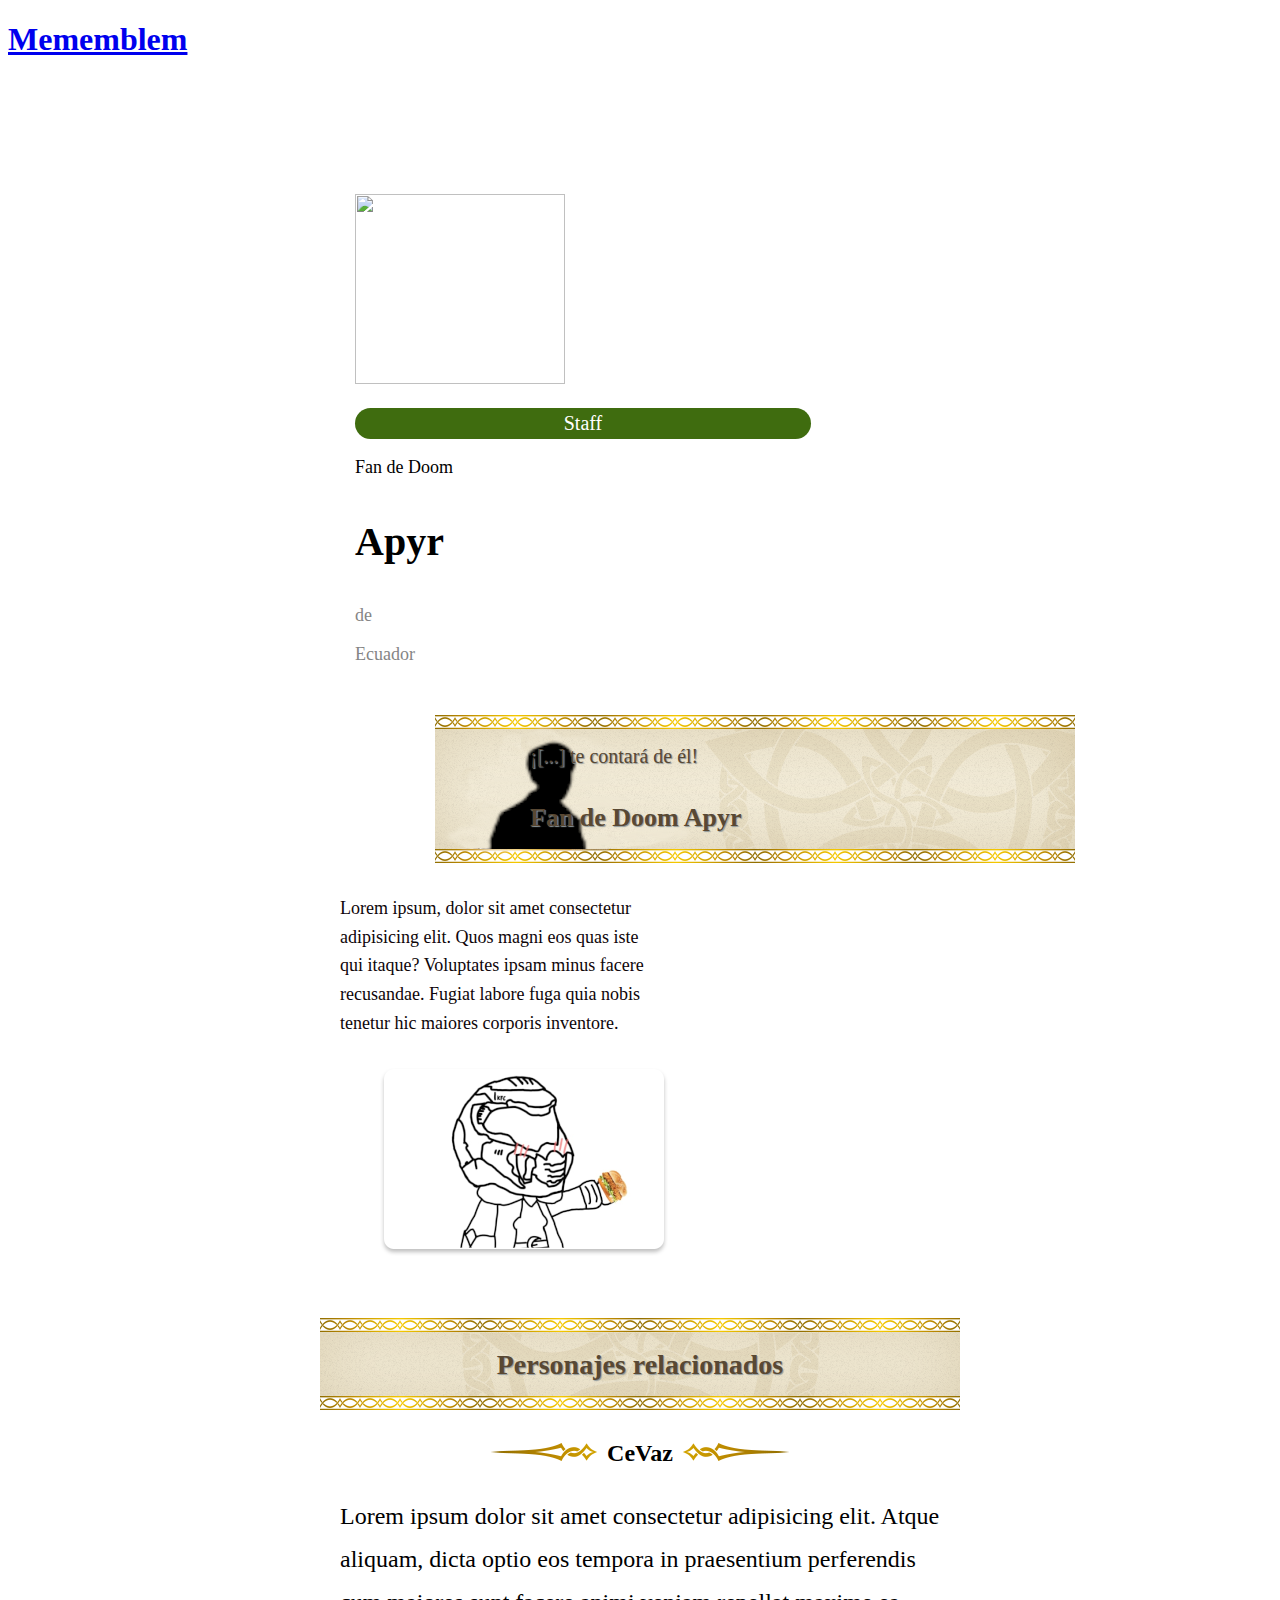
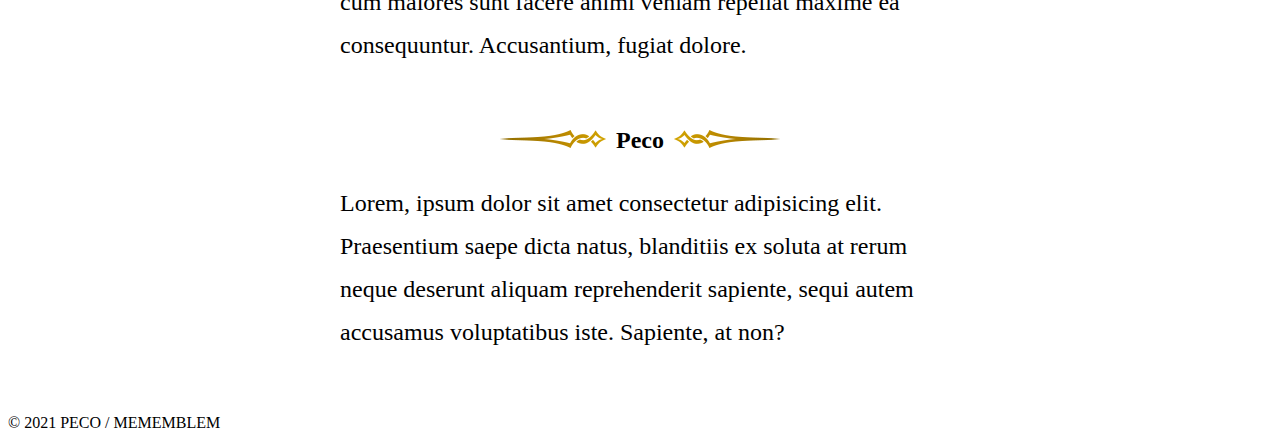
==== commit ef0372c9: "eigth commit" ====
--- a/assets/html/apyr.html
+++ b/assets/html/apyr.html
@@ -11,9 +11,9 @@
                 <meta property="og:description" content="" />
                 <meta property="og:url" content="." />
                 <meta property="og:site_name" content="Conoce a los Admins de Mememblem" />
-                <meta property="og:image" content="assets/images/hero.png" />
+                <meta property="og:image" content="../images/hero.png" />
                     <link rel="icon" href="assets/images/pelushe.ico" sizes="16x16">
-        <link href="assets/images/pelushe.ico" rel="apple-touch-icon">
+        <link href="../images/pelushe.ico" rel="apple-touch-icon">
 
         <!-- css-->
         <link rel="stylesheet" href="https://use.fontawesome.com/releases/v5.0.13/css/solid.css" integrity="sha384-Rw5qeepMFvJVEZdSo1nDQD5B6wX0m7c5Z/pLNvjkB14W6Yki1hKbSEQaX9ffUbWe" crossorigin="anonymous">
@@ -104,11 +104,10 @@
 <link rel='shortlink' href='https://wp.me/pa0Mj3-2Si' />
 
 <style type='text/css'>img#wpstats{display:none}</style>
-		<meta name="description" content="Héroes Profesor capaz Byleth Aparece en Fire Emblem: Three Houses ¡Sharena te contará de él! Profesor capaz Byleth Byleth es hijo de Jeralt, el antiguo capitán de los Caballeros de Seiros. Divagó junto a su padre por el continente de Fódlan durante su infancia. Al parecer, eventualmente se unió a su padre como mercenario en&hellip;" />
+		<meta name="description" content="Aprende sobre los administradores de tu pagina de Fire Emblem favorita" />
 <link rel="amphtml" href="https://guide.fire-emblem-heroes.com/es-MX/12001001000403/amp/"><link rel="icon" href="https://guide.fire-emblem-heroes.com/wp-content/uploads/apple-touch-icon.png" sizes="32x32" />
 <link rel="icon" href="https://guide.fire-emblem-heroes.com/wp-content/uploads/apple-touch-icon.png" sizes="192x192" />
 <link rel="apple-touch-icon" href="https://guide.fire-emblem-heroes.com/wp-content/uploads/apple-touch-icon.png" />
-<meta name="msapplication-TileImage" content="https://guide.fire-emblem-heroes.com/wp-content/uploads/apple-touch-icon.png" />
 <!-- Jetpack Google Analytics -->
 			<script type='text/javascript'>
 				var _gaq = _gaq || [];
@@ -126,35 +125,9 @@
 
     <body class="body drawer drawer--top character">
         <header class="head head_page character" role="banner">
-                        <h1 id="12001001000403" class="head_h1 character head_h1--cat"><a href="/es-MX/category/character/">Mememblem<br></a></h1>
+                        <h1 id="12001001000403" class="head_h1 character head_h1--cat"><a href="../../index.html">Mememblem<br></a></h1>
         </header>
-        <div class="dr_btn">
-            <button type="button" class="drawer-toggle drawer-hamburger"></button>
-        </div>
-        <nav class="drawer-nav" role="navigation">
-            <ul class="drawer-menu">
-                <li class="drawer-menu_li"><a class="drawer-menu-item" href="../../index.html">Menu principal</a></li>
-            
-                            <li class="drawer-menu_li">
-                    <div class="custom-selectbox">
-                        <div class="inner"><span class="custom-selectboxtxt">Select language</span></div>
-                        <ul class="bogo-language-switcher"><li class="de-DE de first"><span class="bogoflags bogoflags-de"></span> <span class="bogo-language-name"><a rel="alternate" hreflang="de-DE" href="https://guide.fire-emblem-heroes.com/de/12001001000403/" title="Alemán">Deutsch</a></span></li>
-<li class="en-GB"><span class="bogoflags bogoflags-gb"></span> <span class="bogo-language-name"><a rel="alternate" hreflang="en-GB" href="https://guide.fire-emblem-heroes.com/en-GB/12001001000403/" title="Inglés (Reino Unido)">English（Europe/Australia）</a></span></li>
-<li class="en-US"><span class="bogoflags bogoflags-us"></span> <span class="bogo-language-name"><a rel="alternate" hreflang="en-US" href="https://guide.fire-emblem-heroes.com/en-US/12001001000403/" title="Inglés (Estados Unidos)">English（US）</a></span></li>
-<li class="es-ES"><span class="bogoflags bogoflags-es"></span> <span class="bogo-language-name"><a rel="alternate" hreflang="es-ES" href="https://guide.fire-emblem-heroes.com/es-ES/12001001000403/" title="Español (España)">Español (Europa)</a></span></li>
-<li class="es-MX current"><span class="bogoflags bogoflags-mx"></span> <span class="bogo-language-name"><a rel="alternate" hreflang="es-MX" href="https://guide.fire-emblem-heroes.com/es-MX/12001001000403/" title="Español (México)" class="current" aria-current="page">Español (Latinoamérica)</a></span></li>
-<li class="fr-FR fr"><span class="bogoflags bogoflags-fr"></span> <span class="bogo-language-name"><a rel="alternate" hreflang="fr-FR" href="https://guide.fire-emblem-heroes.com/fr/12001001000403/" title="Francés">Français</a></span></li>
-<li class="it-IT it"><span class="bogoflags bogoflags-it"></span> <span class="bogo-language-name"><a rel="alternate" hreflang="it-IT" href="https://guide.fire-emblem-heroes.com/it/12001001000403/" title="Italiano">Italiano</a></span></li>
-<li class="ja"><span class="bogoflags bogoflags-jp"></span> <span class="bogo-language-name"><a rel="alternate" hreflang="ja" href="https://guide.fire-emblem-heroes.com/12001001000403/" title="Japonés">日本語</a></span></li>
-<li class="pt-BR"><span class="bogoflags bogoflags-br"></span> <span class="bogo-language-name"><a rel="alternate" hreflang="pt-BR" href="https://guide.fire-emblem-heroes.com/pt-BR/12001001000403/" title="Portugués (Brasil)">Português do Brasil</a></span></li>
-<li class="pt-PT"><span class="bogoflags bogoflags-pt"></span> <span class="bogo-language-name">Português</span></li>
-<li class="zh-TW zh last"><span class="bogoflags bogoflags-tw"></span> <span class="bogo-language-name"><a rel="alternate" hreflang="zh-TW" href="https://guide.fire-emblem-heroes.com/zh/12001001000403/" title="Chino">中文</a></span></li>
-</ul>
-                    </div>
-                </li>
-                <li class="drawer-menu_li"><a class="drawer-menu-item" href="https://guide.fire-emblem-heroes.com/staffcredit/">Staff Credit</a></li>
-            </ul>
-        </nav>                        <p><main id="CHARA_081" class="main_page character">
+        <p><main id="CHARA_081" class="main_page character">
     <article>
         <section class="sec sec_character">
             <ul class="sec_ul sec_ul--character slick-box">
